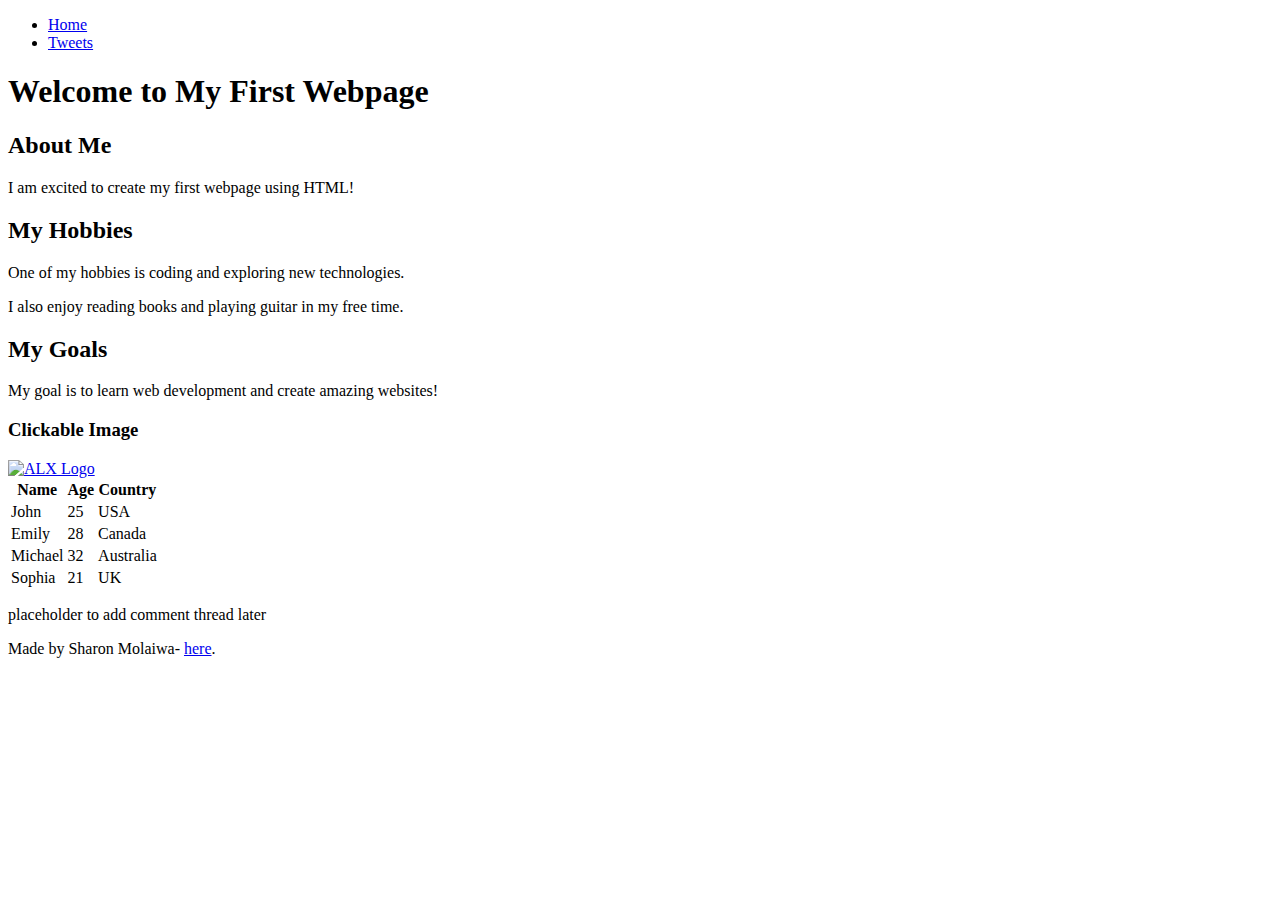
==== css_basic/index.html @ d36755da "css folder created" ====
<!DOCTYPE html>
<html lang="en">
  <head>
    <meta charset="UTF-8" />
    <meta name="viewport" content="width=device-width, initial-scale=1.0" />
    <title>Document</title>
  </head>
  <body>
    <header>
      <ul>
        <li><a href="index.html">Home</a></li>
        <li><a href="tweets.html">Tweets</a></li>
      </ul>
    </header>

    <main>
      <article>
        <h1>Welcome to My First Webpage</h1>

        <h2>About Me</h2>
        <p>I am excited to create my first webpage using HTML!</p>

        <h2>My Hobbies</h2>
        <p>One of my hobbies is coding and exploring new technologies.</p>
        <p>I also enjoy reading books and playing guitar in my free time.</p>

        <h2>My Goals</h2>
        <p>My goal is to learn web development and create amazing websites!</p>

        <h3>Clickable Image</h3>
        <a href="https://www.example.com">
          <img src="https://i.ibb.co/gTDZZT8/ALX-Logo-07.png" alt="ALX Logo" />
        </a>

        <table>
          <thead>
            <tr>
              <th>Name</th>
              <th>Age</th>
              <th>Country</th>
            </tr>
          </thead>
          <tbody>
            <tr>
              <td>John</td>
              <td>25</td>
              <td>USA</td>
            </tr>
            <tr>
              <td>Emily</td>
              <td>28</td>
              <td>Canada</td>
            </tr>
            <tr>
              <td>Michael</td>
              <td>32</td>
              <td>Australia</td>
            </tr>
            <tr>
              <td>Sophia</td>
              <td>21</td>
              <td>UK</td>
            </tr>
          </tbody>
        </table>
      </article>

      <aside>
        <p>placeholder to add comment thread later</p>
      </aside>
    </main>

    <footer>
      <p>
        Made by Sharon Molaiwa-
        <a href="https://www.alxafrica.com/" target="_blank">here</a>.
      </p>
    </footer>
  </body>
</html>
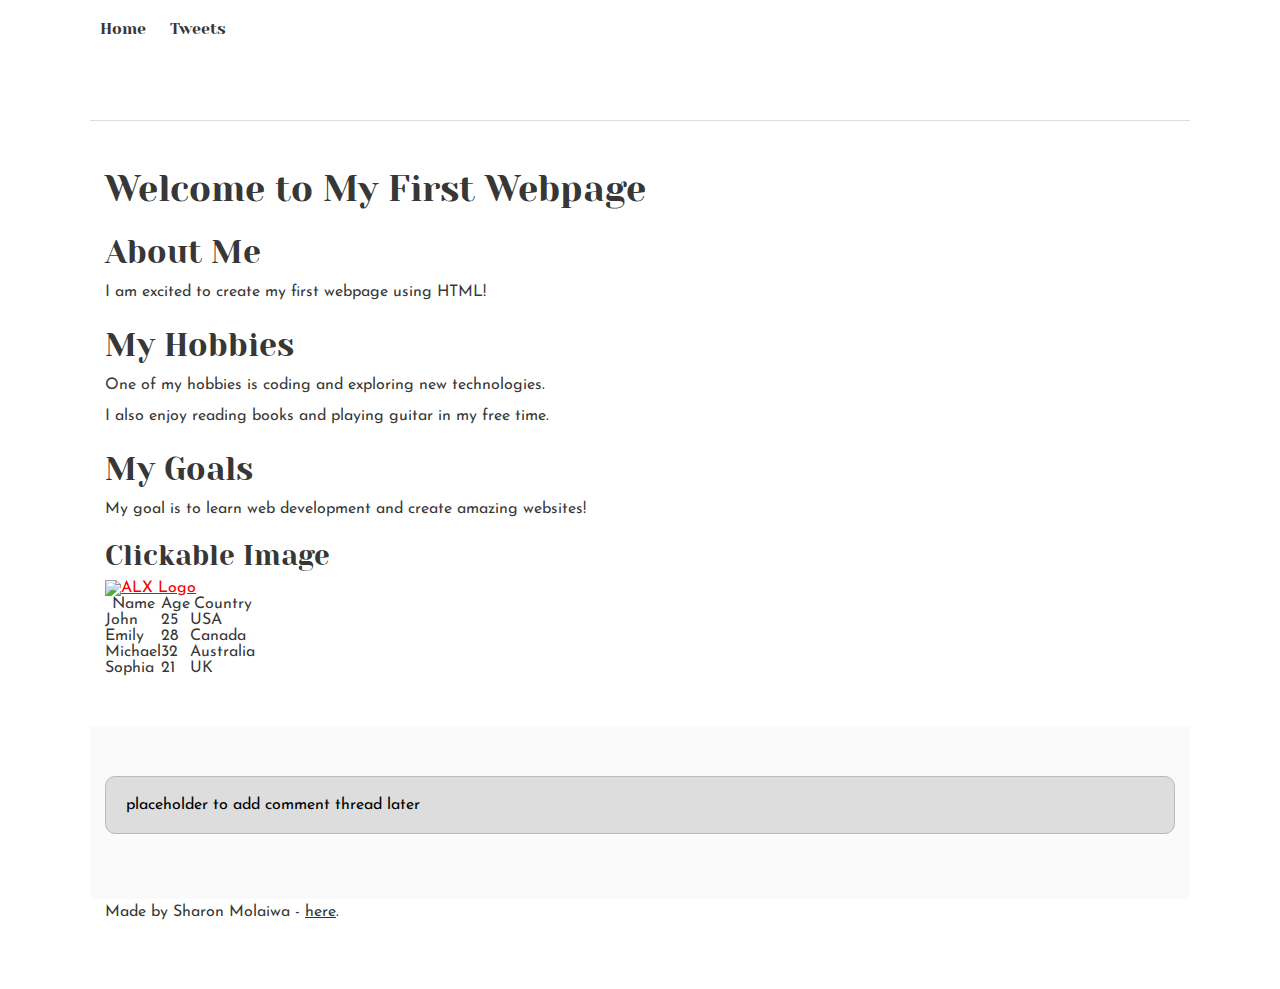
==== commit deffeadf: "Merge branch 'main' of https://github.com/molaiwasharon/My_First_Portfolio" ====
--- a/css_basic/index.html
+++ b/css_basic/index.html
@@ -4,6 +4,8 @@
     <meta charset="UTF-8" />
     <meta name="viewport" content="width=device-width, initial-scale=1.0" />
     <title>Document</title>
+    <link href="base.css" rel="stylesheet" />
+    <link href="styles.css" rel="stylesheet" />
   </head>
   <body>
     <header>
@@ -16,22 +18,17 @@
     <main>
       <article>
         <h1>Welcome to My First Webpage</h1>
-
         <h2>About Me</h2>
         <p>I am excited to create my first webpage using HTML!</p>
-
         <h2>My Hobbies</h2>
         <p>One of my hobbies is coding and exploring new technologies.</p>
         <p>I also enjoy reading books and playing guitar in my free time.</p>
-
         <h2>My Goals</h2>
         <p>My goal is to learn web development and create amazing websites!</p>
-
         <h3>Clickable Image</h3>
         <a href="https://www.example.com">
           <img src="https://i.ibb.co/gTDZZT8/ALX-Logo-07.png" alt="ALX Logo" />
         </a>
-
         <table>
           <thead>
             <tr>
@@ -72,7 +69,7 @@
 
     <footer>
       <p>
-        Made by Sharon Molaiwa-
+        Made by Sharon Molaiwa -
         <a href="https://www.alxafrica.com/" target="_blank">here</a>.
       </p>
     </footer>
--- a/css_basic/base.css
+++ b/css_basic/base.css
@@ -0,0 +1,274 @@
+/* Importing webfonts */
+/* (If you're learning CSS, you should disregard that) */
+
+@import url(https://fonts.googleapis.com/css?family=Yeseva+One);
+@import url(https://fonts.googleapis.com/css?family=Josefin+Sans:400,700,700italic,400italic);
+
+/* CSS reset rules */
+
+html,
+body {
+  height: 100%;
+  min-height: 100%;
+}
+html,
+body,
+div,
+span,
+applet,
+object,
+iframe,
+h1,
+h2,
+h3,
+h4,
+h5,
+h6,
+p,
+blockquote,
+pre,
+a,
+abbr,
+acronym,
+address,
+big,
+cite,
+code,
+del,
+dfn,
+img,
+ins,
+kbd,
+q,
+s,
+samp,
+small,
+strike,
+sub,
+sup,
+tt,
+var,
+b,
+u,
+i,
+center,
+dl,
+dt,
+dd,
+fieldset,
+form,
+label,
+legend,
+table,
+caption,
+tbody,
+tfoot,
+thead,
+tr,
+th,
+td,
+article,
+aside,
+canvas,
+details,
+embed,
+figure,
+figcaption,
+footer,
+header,
+hgroup,
+menu,
+nav,
+output,
+ruby,
+section,
+summary,
+time,
+mark,
+audio,
+video {
+  margin: 0;
+  padding: 0;
+  border: 0;
+  font-size: 100%;
+  font: inherit;
+  vertical-align: baseline;
+}
+/* HTML5 display-role reset for older browsers */
+article,
+aside,
+details,
+figcaption,
+figure,
+footer,
+header,
+hgroup,
+menu,
+nav,
+section {
+  display: block;
+}
+body {
+  line-height: 1;
+}
+blockquote,
+q {
+  quotes: none;
+}
+blockquote:before,
+blockquote:after,
+q:before,
+q:after {
+  content: "";
+  content: none;
+}
+table {
+  border-collapse: collapse;
+  border-spacing: 0;
+}
+
+/* Fonts and colors */
+
+body {
+  font-family: "Josefin Sans", serif;
+  color: rgba(0, 0, 0, 0.8);
+}
+h1,
+h2,
+h3,
+h4,
+h5,
+h6,
+header {
+  font-family: "Yeseva One", sans-serif;
+}
+
+header {
+  border-bottom: 1px solid rgb(221, 221, 221);
+  transition: border-bottom-color 1s ease;
+}
+header a {
+  color: rgba(0, 0, 0, 0.8);
+}
+aside {
+  background: #fafafa;
+}
+aside p {
+  border: 1px solid #bbb;
+  background: #ddd;
+  color: black;
+}
+footer a {
+  color: rgba(0, 0, 0, 0.8);
+}
+a {
+  color: #f80002;
+}
+
+/* Positioning and margins */
+
+@media (min-width: 1100px) {
+  body {
+    width: 1100px;
+    margin: 0 auto;
+  }
+}
+
+article {
+  padding: 50px 15px;
+}
+article > *:first-child {
+  margin-top: 0;
+}
+aside {
+  padding: 50px 15px;
+}
+header .right {
+  float: right;
+  margin: 0 10px 15px;
+}
+
+/* Header */
+header {
+  padding: 20px 0;
+  height: 80px;
+}
+header ul {
+  list-style: none;
+  margin: 0;
+  padding: 0;
+}
+header li {
+  display: inline;
+  vertical-align: middle;
+}
+header li:first-child {
+  margin: 0;
+}
+header li a {
+  margin: 0 10px;
+}
+header li.logo {
+  font-size: 36px;
+}
+header a {
+  text-decoration: none;
+}
+
+/* Aside */
+
+aside p {
+  border-radius: 10px;
+  padding: 20px 20px;
+}
+
+/* Footer */
+
+footer {
+  padding: 5px 15px;
+  height: 80px;
+}
+
+/* Text styles and margins */
+
+p {
+  margin-bottom: 15px;
+}
+h1 {
+  font-size: 36px;
+  margin: 40px 0 20px;
+}
+h2 {
+  font-size: 32px;
+  margin: 30px 0 15px;
+}
+h3 {
+  font-size: 28px;
+  margin: 25px 0 10px;
+}
+h4 {
+  font-size: 20px;
+  font-weight: bold;
+  margin: 20px 0 10px;
+}
+h5 {
+  font-size: 18px;
+  font-weight: bold;
+  margin: 15px 0 10px;
+}
+h6 {
+  font-weight: bold;
+  margin: 5px 0;
+}
+
+@media (max-width: 800px) {
+  body.works_on_smartphone {
+    display: block;
+  }
+  body.works_on_smartphone main {
+    display: block;
+  }
+  header .right {
+    float: none;
+  }
+}
